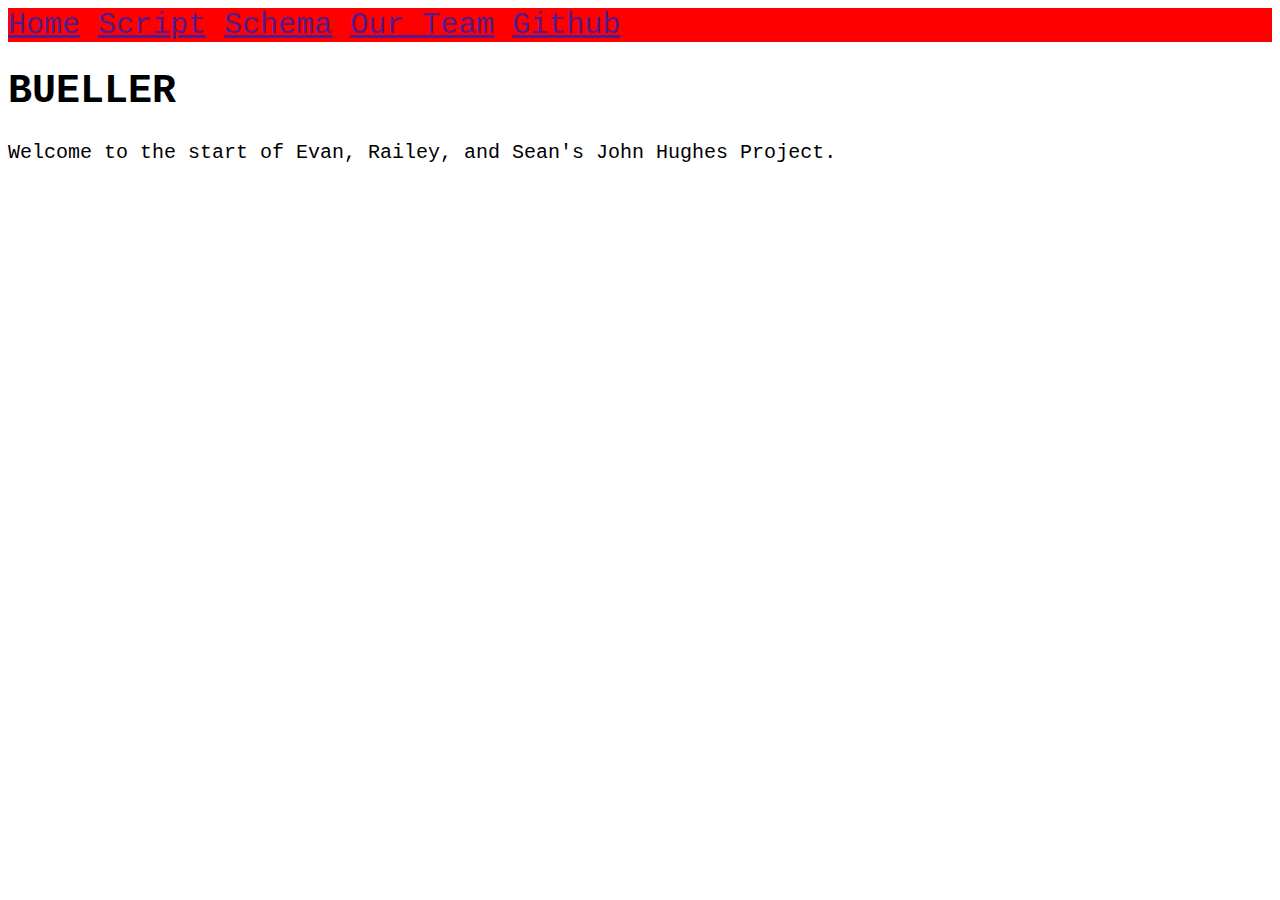
==== docs/index.html @ 190fbd1c "adding in css + updated splash page - sm :)" ====
<!DOCTYPE html>
<html>
    <head>
        <title>John Hughes Project</title>
        <link rel="stylesheet" type="text/css" href="johnhughes.css"/>
    </head>
    <body>
        <div class="navBar">
            <a href="">Home</a>
            <a href="">Script</a>
            <a href="">Schema</a>
            <a href="">Our Team</a>
            <a href="">Github</a>
        </div>
        <h1>BUELLER</h1>
        <p>Welcome to the start of Evan, Railey, and Sean's John Hughes Project.</p>
    </body>
</html>
---- docs/johnhughes.css ----
body {
    background-color: white;
    font-family: courier, fixed, monospace;
    font-size: 20px;
    color: black;
}

div.navBar {
    background-color: red;
    font-family: courier, fixed, monospace;
    font-size: 30px;
    width: 100%
}
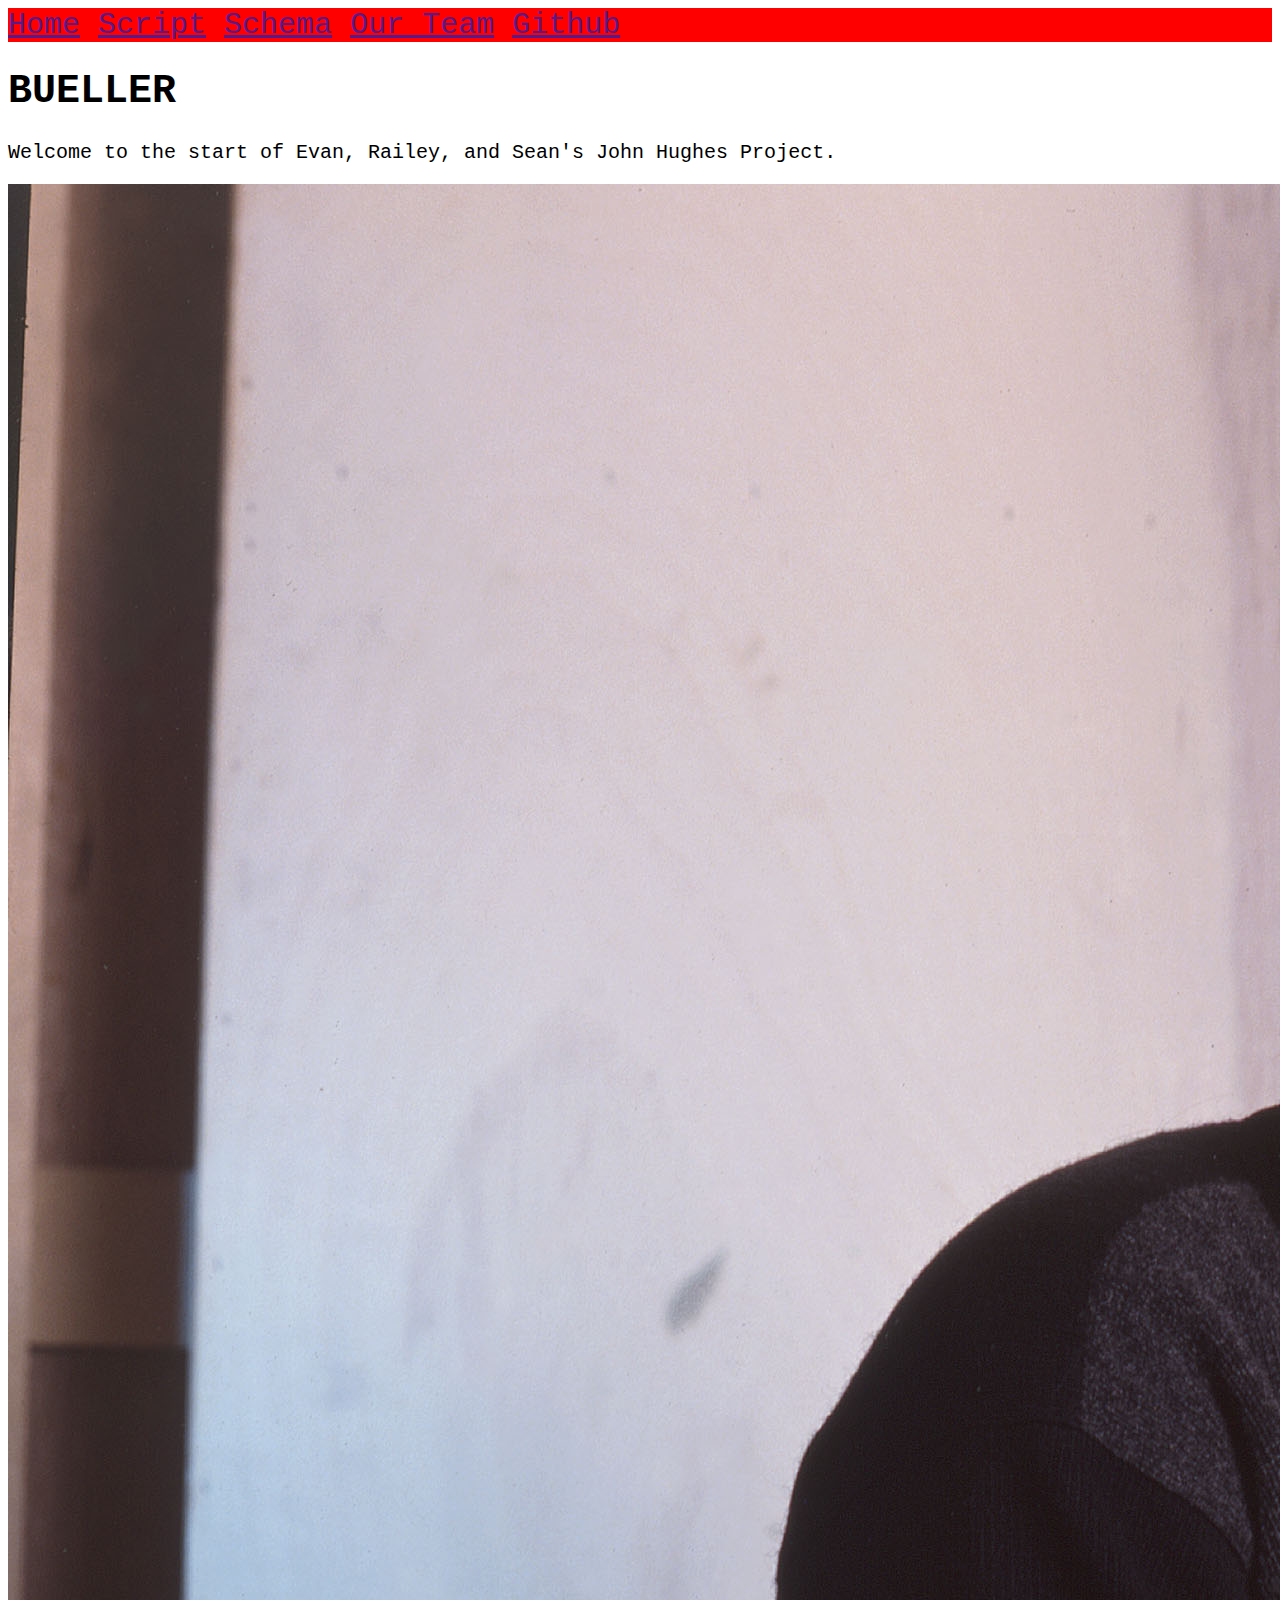
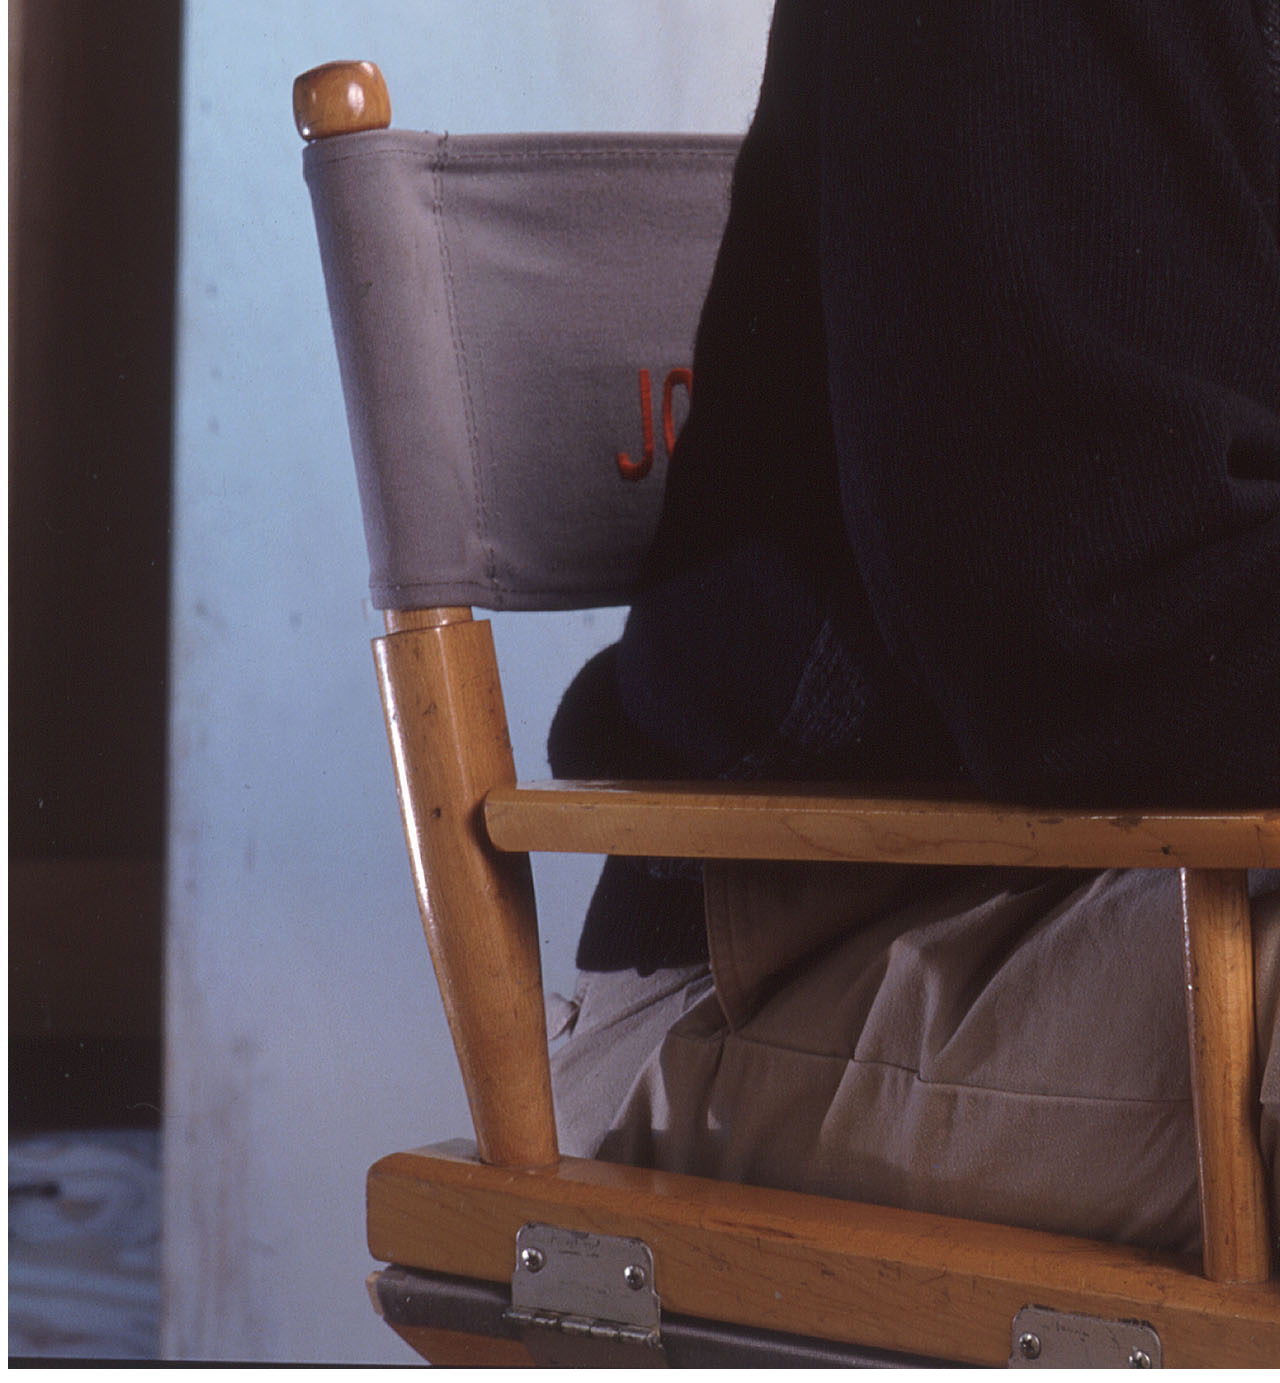
==== commit 91d93783: "adding in more changes to splash page - sm" ====
--- a/docs/index.html
+++ b/docs/index.html
@@ -14,5 +14,6 @@
         </div>
         <h1>BUELLER</h1>
         <p>Welcome to the start of Evan, Railey, and Sean's John Hughes Project.</p>
+        <img src="johnnyBoy.jpg" alt="John Hughes"/>
     </body>
 </html>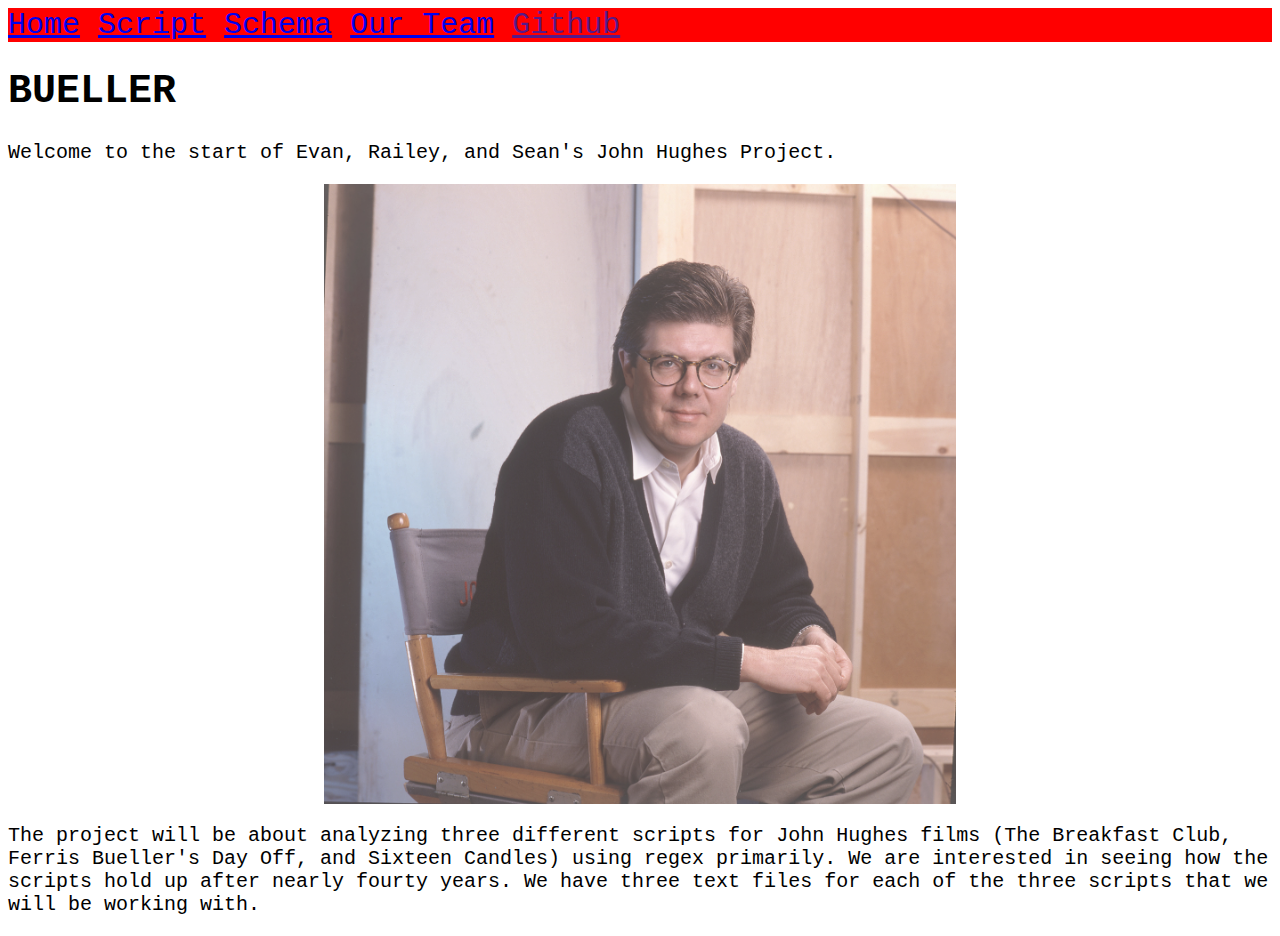
==== commit b82df896: "updating site to include info + embedding scripts + making new site pages for navbar" ====
--- a/docs/index.html
+++ b/docs/index.html
@@ -6,14 +6,17 @@
     </head>
     <body>
         <div class="navBar">
-            <a href="">Home</a>
-            <a href="">Script</a>
-            <a href="">Schema</a>
-            <a href="">Our Team</a>
+            <a href="index.html">Home</a>
+            <a href="script.html">Script</a>
+            <a href="schema.html">Schema</a>
+            <a href="our-team.html">Our Team</a>
             <a href="">Github</a>
         </div>
         <h1>BUELLER</h1>
         <p>Welcome to the start of Evan, Railey, and Sean's John Hughes Project.</p>
         <img src="johnnyBoy.jpg" alt="John Hughes"/>
+        <p>The project will be about analyzing three different scripts for John Hughes films (The Breakfast Club, Ferris Bueller's Day Off, and Sixteen Candles) using regex primarily. 
+            We are interested in seeing how the scripts hold up after nearly fourty years. 
+            We have three text files for each of the three scripts that we will be working with.</p>
     </body>
 </html>--- a/docs/johnhughes.css
+++ b/docs/johnhughes.css
@@ -10,4 +10,12 @@
     font-family: courier, fixed, monospace;
     font-size: 30px;
     width: 100%
-}+}
+
+img {
+    display: block;
+    margin: 20px auto; 
+    width: 50%; 
+    height: auto; 
+    opacity: 0.8; 
+}
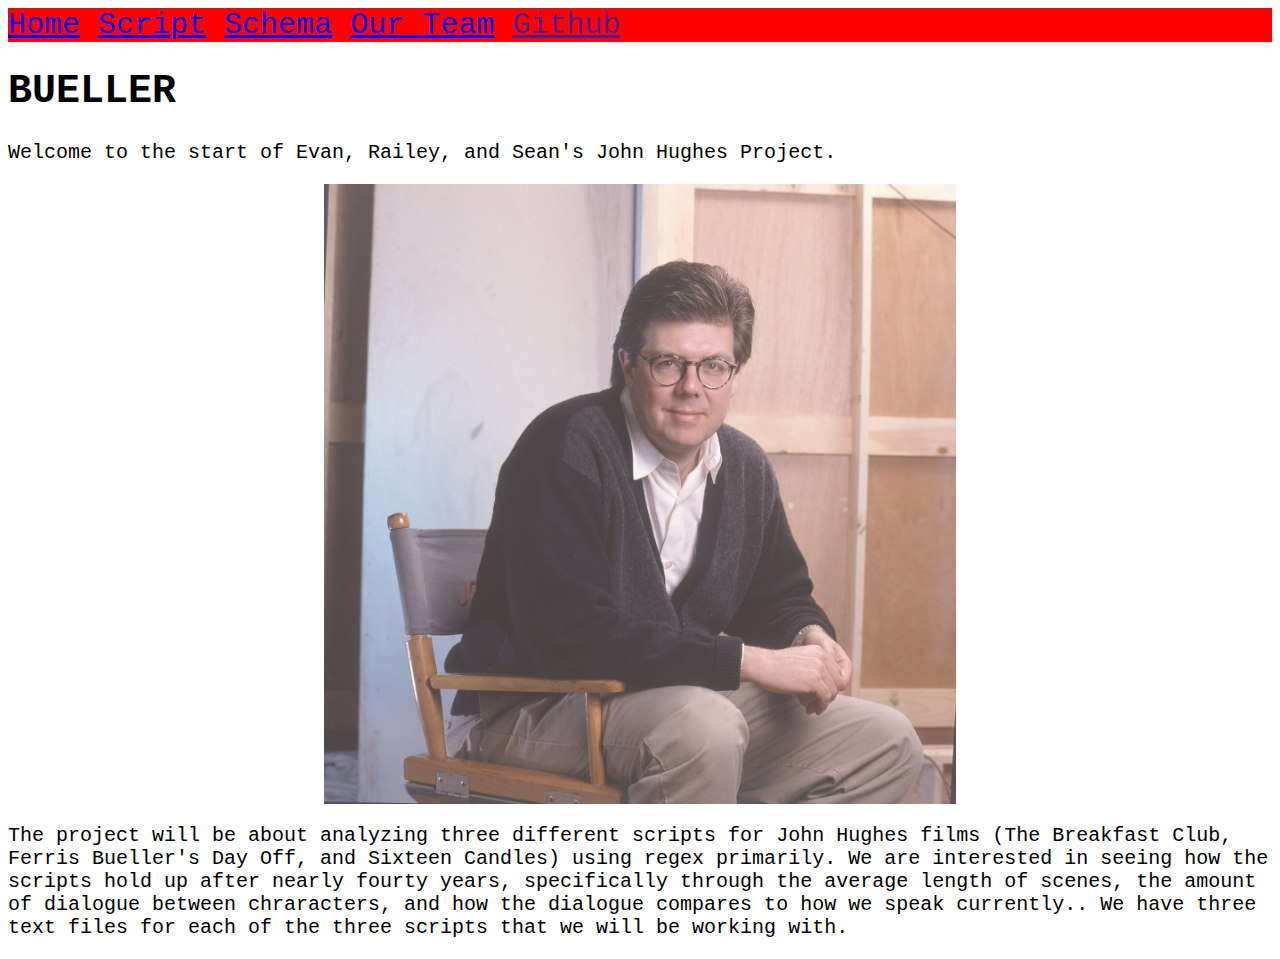
==== commit 51626ae8: "trying again with text files + changing name from navbar of Script to Scripts - sm" ====
--- a/docs/index.html
+++ b/docs/index.html
@@ -16,7 +16,8 @@
         <p>Welcome to the start of Evan, Railey, and Sean's John Hughes Project.</p>
         <img src="johnnyBoy.jpg" alt="John Hughes"/>
         <p>The project will be about analyzing three different scripts for John Hughes films (The Breakfast Club, Ferris Bueller's Day Off, and Sixteen Candles) using regex primarily. 
-            We are interested in seeing how the scripts hold up after nearly fourty years. 
+            We are interested in seeing how the scripts hold up after nearly fourty years, specifically through the average length of scenes, the amount of dialogue between chraracters, and
+            how the dialogue compares to how we speak currently.. 
             We have three text files for each of the three scripts that we will be working with.</p>
     </body>
 </html>--- a/docs/johnhughes.css
+++ b/docs/johnhughes.css
@@ -19,3 +19,10 @@
     height: auto; 
     opacity: 0.8; 
 }
+
+
+txt-embed {
+        width: 100%;
+        height: 300px;
+        border: 1px solid #ccc;
+    }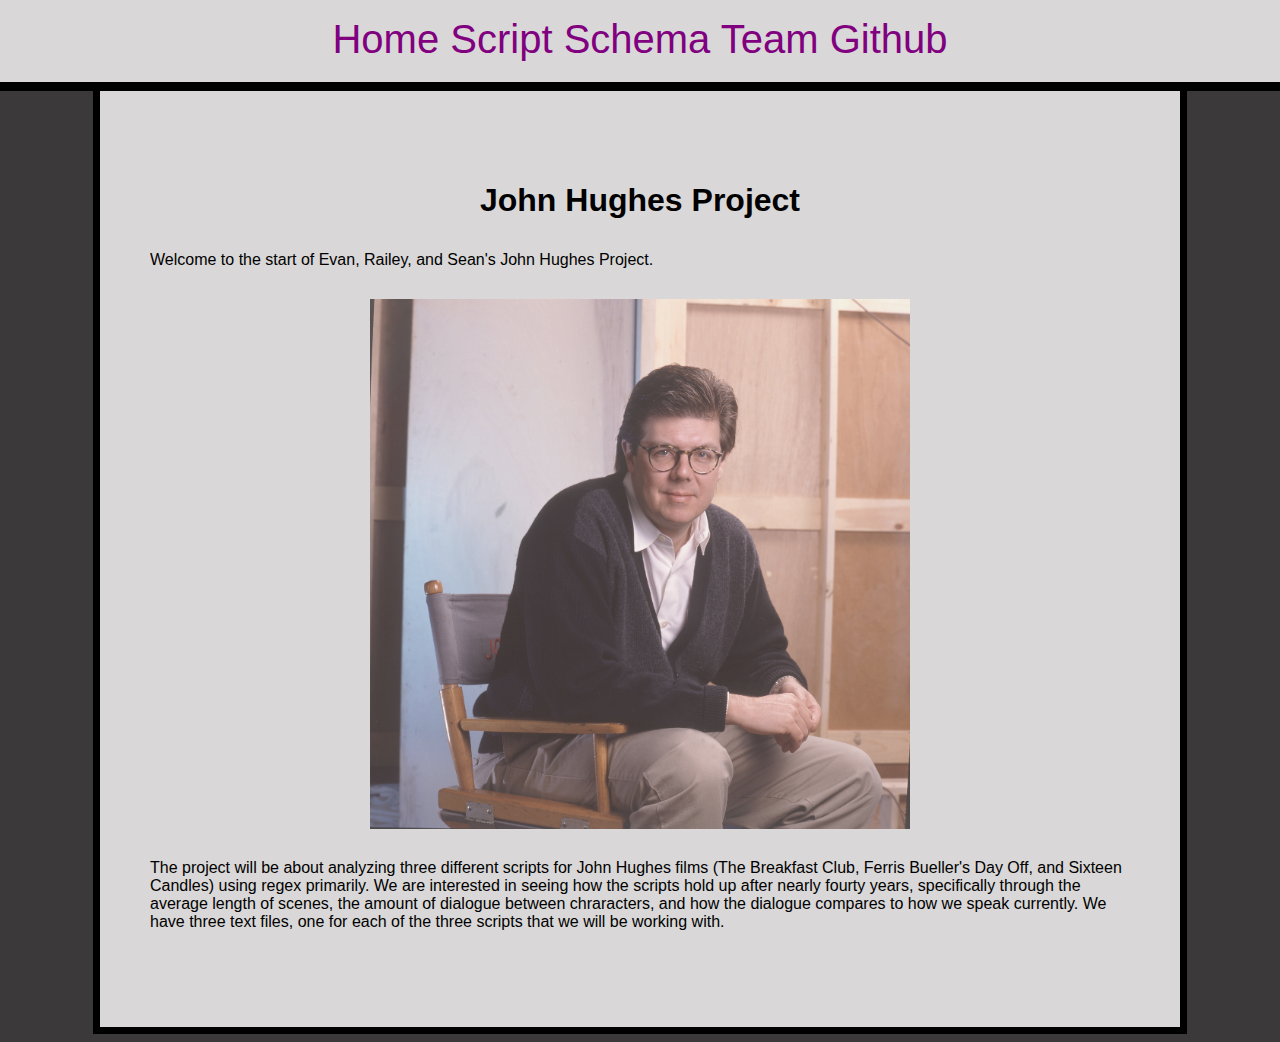
==== commit e96945c3: "changed css, placeholder for now" ====
--- a/docs/index.html
+++ b/docs/index.html
@@ -5,19 +5,21 @@
         <link rel="stylesheet" type="text/css" href="johnhughes.css"/>
     </head>
     <body>
-        <div class="navBar">
+        <nav>
             <a href="index.html">Home</a>
             <a href="script.html">Script</a>
             <a href="schema.html">Schema</a>
-            <a href="our-team.html">Our Team</a>
+            <a href="our-team.html">Team</a>
             <a href="">Github</a>
-        </div>
-        <h1>BUELLER</h1>
+        </nav>
+        <div class="content">
+          <h1>John Hughes Project</h1>
         <p>Welcome to the start of Evan, Railey, and Sean's John Hughes Project.</p>
         <img src="johnnyBoy.jpg" alt="John Hughes"/>
-        <p>The project will be about analyzing three different scripts for John Hughes films (The Breakfast Club, Ferris Bueller's Day Off, and Sixteen Candles) using regex primarily. 
+        <p>The project will be about analyzing three different scripts for John Hughes films (The Breakfast Club, Ferris Bueller's Day Off, and Sixteen Candles) using regex primarily.
             We are interested in seeing how the scripts hold up after nearly fourty years, specifically through the average length of scenes, the amount of dialogue between chraracters, and
-            how the dialogue compares to how we speak currently.. 
-            We have three text files for each of the three scripts that we will be working with.</p>
+            how the dialogue compares to how we speak currently.
+            We have three text files, one for each of the three scripts that we will be working with.</p>
     </body>
-</html>+  </div>
+</html>
--- a/docs/johnhughes.css
+++ b/docs/johnhughes.css
@@ -1,28 +1,86 @@
+/*general content*/
 body {
-    background-color: white;
-    font-family: courier, fixed, monospace;
-    font-size: 20px;
     color: black;
+    text-align: center;
+    font-family: arial, helvetica, sans-serif;
+    background-color: #3b3939;
+}
+p {
+    font-size: 16px;
+    text-align: left;
+    padding: 50px;
+    padding-top: 10px;
+    padding-bottom: 10px;
+}
+hr {
+    margin-left: 4%;
+    margin-right: 4%;
+    color: black;
+    border-top: 3px solid black;
+}
+.content {
+    max-width: 1080px;
+    margin-left: auto;
+    margin-right: auto;
+    padding: 70px 0;
+    background-color: #d9d7d7;
+    border-left: 7px solid black;
+    border-right: 7px solid black;
+    border-bottom: 7px solid black;
 }
 
-div.navBar {
-    background-color: red;
-    font-family: courier, fixed, monospace;
-    font-size: 30px;
-    width: 100%
+/*links*/
+nav {
+    padding: 20px;
+    font-size: 40px;
+    border-bottom: 9px solid black;
+    margin-left: -8px;
+    margin-right: -8px;
+    margin-top: -11px;
+    background-color: #d9d7d7;
 }
-
-img {
-    display: block;
-    margin: 20px auto; 
-    width: 50%; 
-    height: auto; 
-    opacity: 0.8; 
+a:link {
+    color: purple;
+    background-color: transparent;
+    text-decoration: none;
 }
-
-
+a:visited {
+    color: purple;
+    background-color: transparent;
+    text-decoration: none;
+}
+a:hover {
+    background-color: transparent;
+    text-decoration: underline;
+}
+a:active {
+    color: black;
+    background-color: transparent;
+    text-decoration: underline;
+}
 txt-embed {
         width: 100%;
         height: 300px;
         border: 1px solid #ccc;
-    }+      }
+
+/*lists*/
+ul {
+    text-align: center;
+    list-style-position: inside;
+    padding: 20px;
+    margin: 0 auto;
+    display: inline-block;
+}
+li {
+    display: block;
+}
+
+/*IMAGES*/
+    img {
+        display: block;
+        margin: 20px auto;
+        width: 50%;
+        height: auto;
+        opacity: 0.8;
+    }
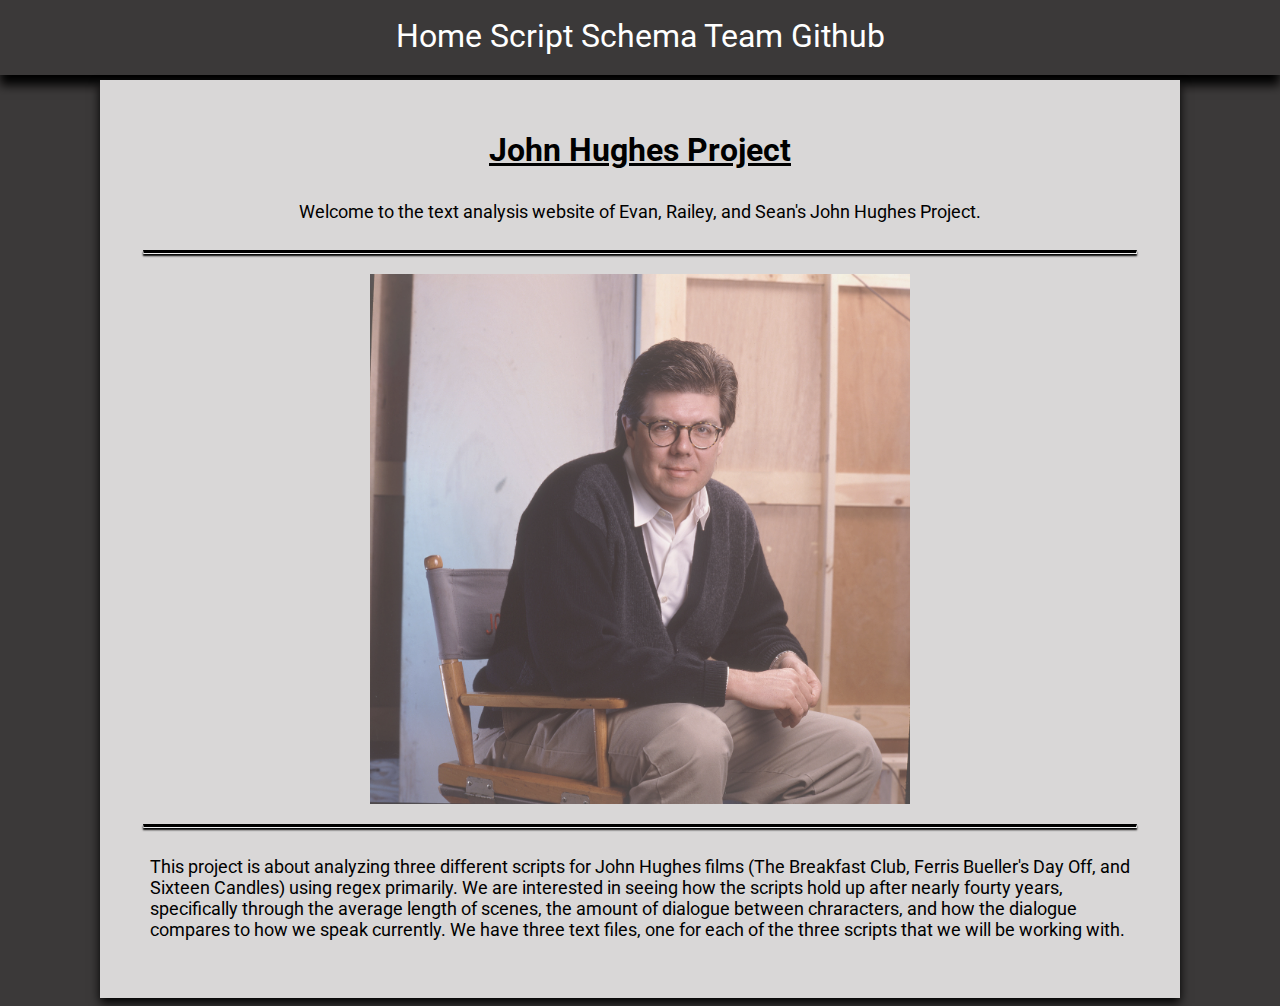
==== commit e4416fd0: "updated css and website in general to be better to look at" ====
--- a/docs/index.html
+++ b/docs/index.html
@@ -3,6 +3,7 @@
     <head>
         <title>John Hughes Project</title>
         <link rel="stylesheet" type="text/css" href="johnhughes.css"/>
+        <link href='https://fonts.googleapis.com/css?family=Roboto' rel='stylesheet'>
     </head>
     <body>
         <nav>
@@ -10,13 +11,15 @@
             <a href="script.html">Script</a>
             <a href="schema.html">Schema</a>
             <a href="our-team.html">Team</a>
-            <a href="">Github</a>
+            <a href="https://github.com/EvLar64/JohnHughesProj">Github</a>
         </nav>
         <div class="content">
-          <h1>John Hughes Project</h1>
-        <p>Welcome to the start of Evan, Railey, and Sean's John Hughes Project.</p>
+          <h1 style="text-decoration:underline;">John Hughes Project</h1>
+        <p style="text-align:center;">Welcome to the text analysis website of Evan, Railey, and Sean's John Hughes Project.</p>
+        <hr/>
         <img src="johnnyBoy.jpg" alt="John Hughes"/>
-        <p>The project will be about analyzing three different scripts for John Hughes films (The Breakfast Club, Ferris Bueller's Day Off, and Sixteen Candles) using regex primarily.
+        <hr/>
+        <p>This project is about analyzing three different scripts for John Hughes films (The Breakfast Club, Ferris Bueller's Day Off, and Sixteen Candles) using regex primarily.
             We are interested in seeing how the scripts hold up after nearly fourty years, specifically through the average length of scenes, the amount of dialogue between chraracters, and
             how the dialogue compares to how we speak currently.
             We have three text files, one for each of the three scripts that we will be working with.</p>
--- a/docs/johnhughes.css
+++ b/docs/johnhughes.css
@@ -1,12 +1,12 @@
 /*general content*/
 body {
     color: black;
+    font-family:'Roboto', arial, helvetica, sans-serif;
     text-align: center;
-    font-family: arial, helvetica, sans-serif;
     background-color: #3b3939;
 }
 p {
-    font-size: 16px;
+    font-size: 18px;
     text-align: left;
     padding: 50px;
     padding-top: 10px;
@@ -17,30 +17,35 @@
     margin-right: 4%;
     color: black;
     border-top: 3px solid black;
+    box-shadow: 0 2px 2px;
 }
 .content {
     max-width: 1080px;
     margin-left: auto;
     margin-right: auto;
-    padding: 70px 0;
+    padding: 30px 0;
     background-color: #d9d7d7;
-    border-left: 7px solid black;
-    border-right: 7px solid black;
-    border-bottom: 7px solid black;
+    box-shadow: 0 5px 10px;
+}
+.container {
+    max-width: 1080px;
+    margin-left: auto;
+    margin-right: auto;
+    background-color: #d9d7d7;
 }
 
 /*links*/
 nav {
     padding: 20px;
-    font-size: 40px;
-    border-bottom: 9px solid black;
+    font-size: 32px;
     margin-left: -8px;
     margin-right: -8px;
     margin-top: -11px;
-    background-color: #d9d7d7;
+    margin-bottom: 5px;
+    box-shadow: 0 10px 10px;
 }
 a:link {
-    color: purple;
+    color: white;
     background-color: transparent;
     text-decoration: none;
 }
@@ -51,7 +56,7 @@
 }
 a:hover {
     background-color: transparent;
-    text-decoration: underline;
+    text-decoration: underline dotted white;
 }
 a:active {
     color: black;
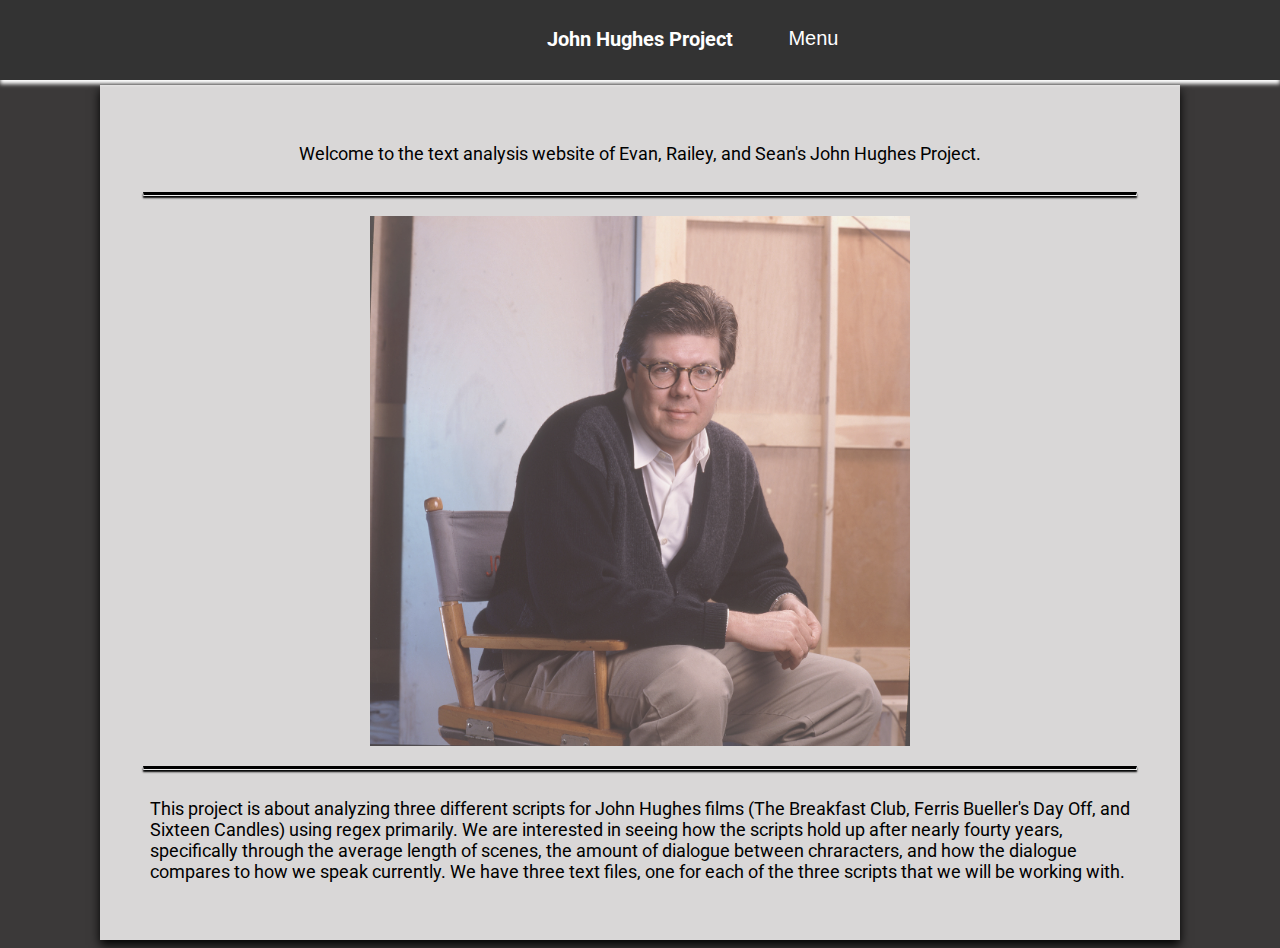
==== commit 320365bb: "updated drop down menu and made a page for each script" ====
--- a/docs/index.html
+++ b/docs/index.html
@@ -4,17 +4,25 @@
         <title>John Hughes Project</title>
         <link rel="stylesheet" type="text/css" href="johnhughes.css"/>
         <link href='https://fonts.googleapis.com/css?family=Roboto' rel='stylesheet'>
+        <script src="script.js"></script>
     </head>
+<nav>
+<div class="dropdown">
+  <button class="dropbtn">Menu</button>
+  <div class="dropdown-content">
+    <a href="index.html">Home</a>
+    <a href="bueller.html">Bueller</a>
+    <a href="breakfast.html">Breakfast</a>
+    <a href="sixteen.html">Sixteen</a>
+    <a href="schema.html">Schema</a>
+    <a href="our-team.html">Team</a>
+    <a href="https://github.com/EvLar64/JohnHughesProj">Github</a>
+  </div>
+</div>
+<div class="nav-title">John Hughes Project</div>
+</nav>
     <body>
-        <nav>
-            <a href="index.html">Home</a>
-            <a href="script.html">Script</a>
-            <a href="schema.html">Schema</a>
-            <a href="our-team.html">Team</a>
-            <a href="https://github.com/EvLar64/JohnHughesProj">Github</a>
-        </nav>
         <div class="content">
-          <h1 style="text-decoration:underline;">John Hughes Project</h1>
         <p style="text-align:center;">Welcome to the text analysis website of Evan, Railey, and Sean's John Hughes Project.</p>
         <hr/>
         <img src="johnnyBoy.jpg" alt="John Hughes"/>
--- a/docs/johnhughes.css
+++ b/docs/johnhughes.css
@@ -33,17 +33,76 @@
     margin-right: auto;
     background-color: #d9d7d7;
 }
+/*navbar*/
+nav {
+        display: flex;
+        justify-content: space-between;
+        align-items: center;
+        background-color: #333;
+        padding: 10px 20px;
+        color: white;
+        font-family: 'Roboto', sans-serif;
+        position: relative;
+        font-size: 32px;
+        margin-left: -8px;
+        margin-right: -8px;
+        margin-top: -11px;
+        margin-bottom: 5px;
+        box-shadow: 0 4px 4px;
+      }
+.nav-title {
+        position: absolute;
+        left: 50%;
+        transform: translateX(-50%);
+        font-size: 20px;
+        font-weight: bold;
+      }
+.dropbtn {
+  background-color: #333;
+  color: white;
+  padding-left: 49px;
+  padding-right: 49px;
+  padding-top: 20px;
+  padding-bottom: 20px;
+  max-width: 1080px;
+  font-size: 20px;
+  margin-left: 486%;
+  border: none;
+  cursor: pointer;
+}
 
+.dropdown {
+  position: relative;
+  display: inline-block;
+}
+
+.dropdown-content {
+  display: none;
+  position: absolute;
+  background-color: black;
+  min-width: 80px;
+  box-shadow: 2px 2px 2px black;
+  z-index: 1;
+  margin-left: 486%;
+}
+
+.dropdown-content a {
+  color: black;
+  padding: 12px 16px;
+  text-decoration: none;
+  display: block;
+}
+
+.dropdown-content a:hover {background-color: gray}
+
+.dropdown:hover .dropdown-content {
+  display: block;
+}
+
+.dropdown:hover .dropbtn {
+  background-color: #333;
+}
 /*links*/
-nav {
-    padding: 20px;
-    font-size: 32px;
-    margin-left: -8px;
-    margin-right: -8px;
-    margin-top: -11px;
-    margin-bottom: 5px;
-    box-shadow: 0 10px 10px;
-}
 a:link {
     color: white;
     background-color: transparent;
